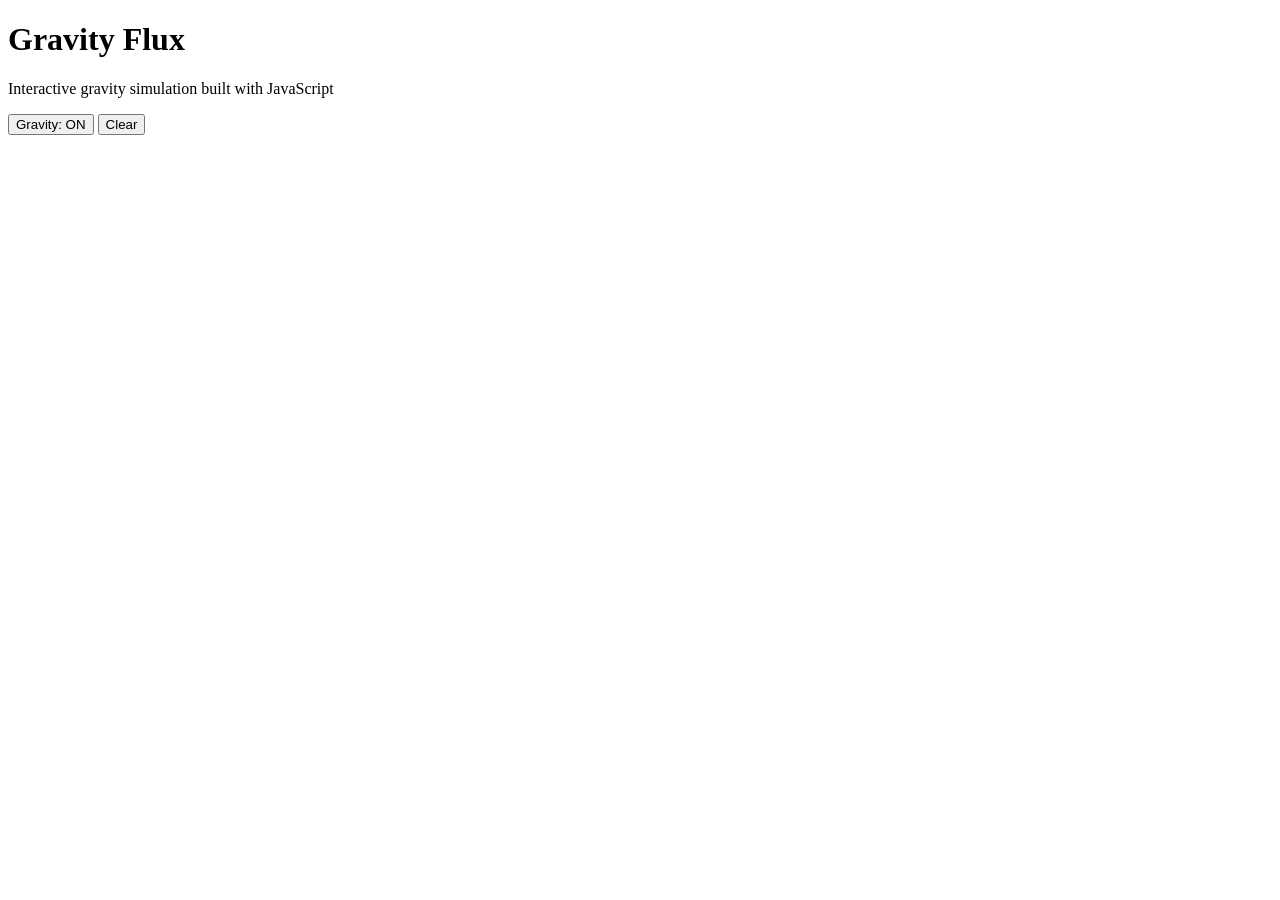
==== anti-gravity-project/index.html @ f12eec87 "Added hero section" ====
<!DOCTYPE html>
<html lang="en">
<head>
    <meta charset="UTF-8">
    <title>Anti Gravity Playground</title>
    <link rel="stylesheet" href="style.css">
</head>

<body>
    <h1>Gravity Flux</h1>
    <p>Interactive gravity simulation built with JavaScript</p>

    <!-- Physics container -->
    <div id="container"></div>

    <!-- Controls UI -->
    <div id="controls">
        <button onclick="toggleGravity()" id="gravityBtn">Gravity: ON</button>
        <button onclick="clearBoxes()">Clear</button>
    </div>

    <!-- Script at bottom -->
    <script src="script.js"></script>

</body>
</html>
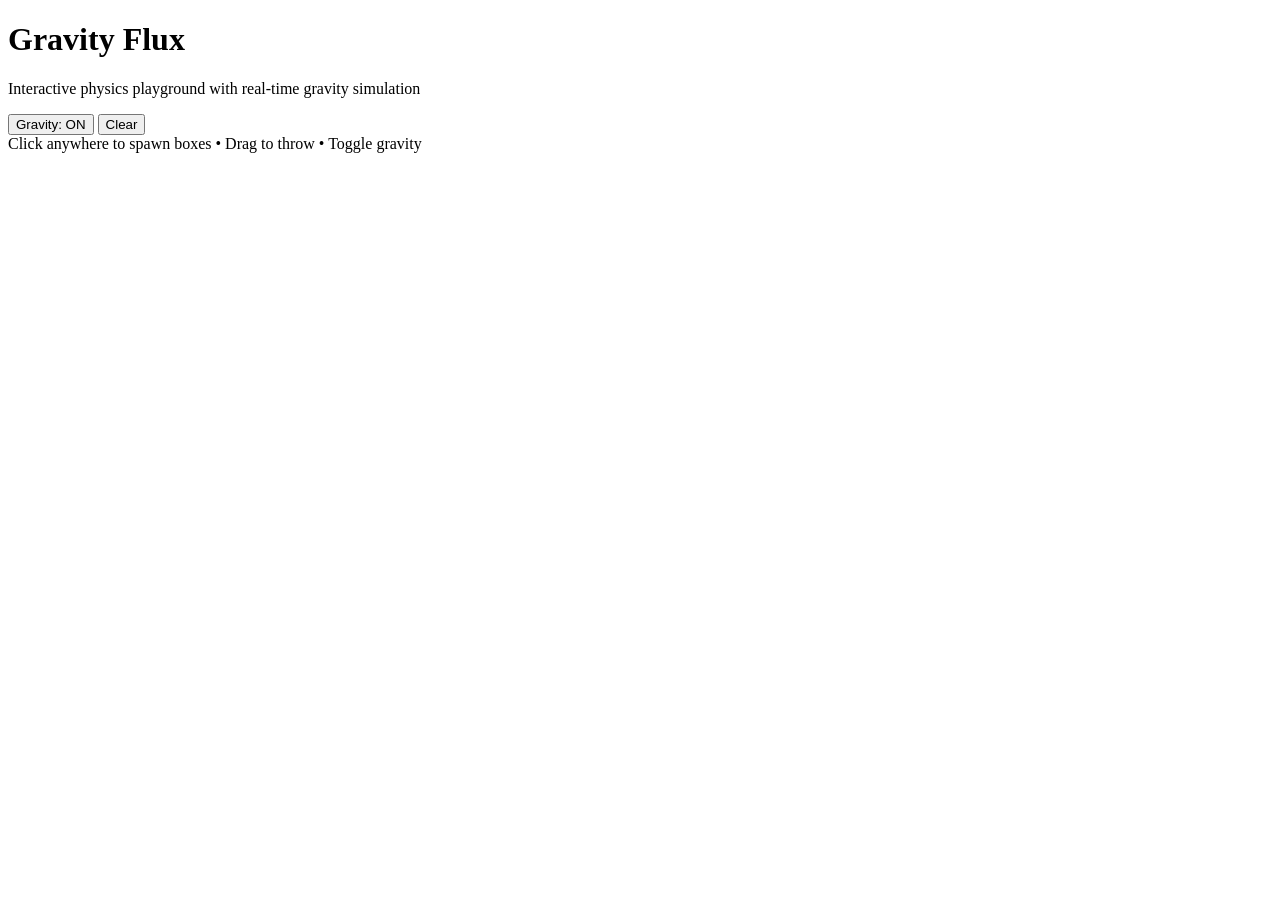
==== commit a43ec91b: "UI upgrade - structure" ====
--- a/anti-gravity-project/index.html
+++ b/anti-gravity-project/index.html
@@ -2,13 +2,18 @@
 <html lang="en">
 <head>
     <meta charset="UTF-8">
-    <title>Anti Gravity Playground</title>
+    <meta name="viewport" content="width=device-width, initial-scale=1.0">
+    <title>Gravity Flux</title>
     <link rel="stylesheet" href="style.css">
 </head>
 
 <body>
-    <h1>Gravity Flux</h1>
-    <p>Interactive gravity simulation built with JavaScript</p>
+
+    <!-- Hero Section -->
+    <div id="hero">
+        <h1>Gravity Flux</h1>
+        <p>Interactive physics playground with real-time gravity simulation</p>
+    </div>
 
     <!-- Physics container -->
     <div id="container"></div>
@@ -19,7 +24,11 @@
         <button onclick="clearBoxes()">Clear</button>
     </div>
 
-    <!-- Script at bottom -->
+    <!-- Footer Info -->
+    <div id="info">
+        Click anywhere to spawn boxes • Drag to throw • Toggle gravity
+    </div>
+
     <script src="script.js"></script>
 
 </body>
